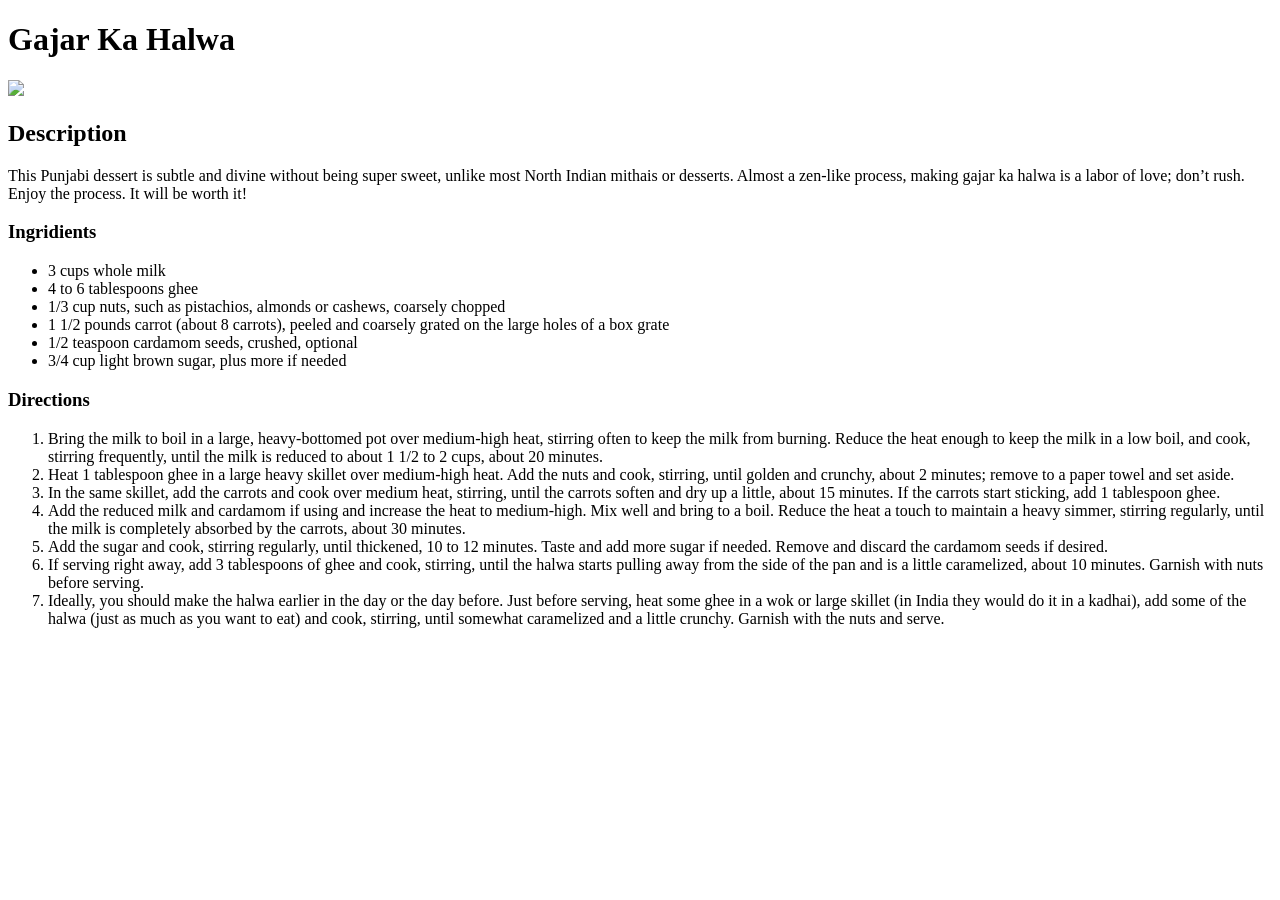
==== Recipes/Gajar ka Halwa.html @ bb33eb33 "Recipes added" ====
<!DOCTYPE html>
<html lang="en">
  <head>
    <meta charset="UTF-8">
   <meta http-equiv="X-UA-Compatible" content="ie=edge">
    <meta name="viewport" content="width=device-width, initial-scale=1.0">
    <body>
    <h1> Gajar Ka Halwa </h1>
    <img src="https://i.pinimg.com/736x/f5/f0/2a/f5f02a9f6b5751dfeec778ac34299ff2.jpg"</img>
    <h2> Description </h2>
    <p>This Punjabi dessert is subtle and divine without being super sweet, unlike most North Indian mithais or desserts. Almost a zen-like process, making gajar ka halwa is a labor of love; don’t rush. Enjoy the process. It will be worth it!</p>
      <p>
      <h3>Ingridients</h3>
      <ul>
        <li>3 cups whole milk</li>
        <li>4 to 6 tablespoons ghee</li>
        <li>1/3 cup nuts, such as pistachios, almonds or cashews, coarsely chopped</li>
        <li>1 1/2 pounds carrot (about 8 carrots), peeled and coarsely grated on the large holes of a box grate</li>
        <li>1/2 teaspoon cardamom seeds, crushed, optional</li>
        <li>3/4 cup light brown sugar, plus more if needed</li>
      </ul>
      </p>
    <h3> Directions </h3>
    <ol>
      <li>Bring the milk to boil in a large, heavy-bottomed pot over medium-high heat, stirring often to keep the milk from burning. Reduce the heat enough to keep the milk in a low boil, and cook, stirring frequently, until the milk is reduced to about 1 1/2 to 2 cups, about 20 minutes.</li>
      <li>Heat 1 tablespoon ghee in a large heavy skillet over medium-high heat. Add the nuts and cook, stirring, until golden and crunchy, about 2 minutes; remove to a paper towel and set aside.</li>
      <li>In the same skillet, add the carrots and cook over medium heat, stirring, until the carrots soften and dry up a little, about 15 minutes. If the carrots start sticking, add 1 tablespoon ghee.  </li>
      <li>Add the reduced milk and cardamom if using and increase the heat to medium-high. Mix well and bring to a boil. Reduce the heat a touch to maintain a heavy simmer, stirring regularly, until the milk is completely absorbed by the carrots, about 30 minutes.  </li>
      <li>Add the sugar and cook, stirring regularly, until thickened, 10 to 12 minutes. Taste and add more sugar if needed. Remove and discard the cardamom seeds if desired. </li>
      <li>If serving right away, add 3 tablespoons of ghee and cook, stirring, until the halwa starts pulling away from the side of the pan and is a little caramelized, about 10 minutes. Garnish with nuts before serving. </li>
      <li>Ideally, you should make the halwa earlier in the day or the day before. Just before serving, heat some ghee in a wok or large skillet (in India they would do it in a kadhai), add some of the halwa (just as much as you want to eat) and cook, stirring, until somewhat caramelized and a little crunchy. Garnish with the nuts and serve.</li>
      </body>
    </html>
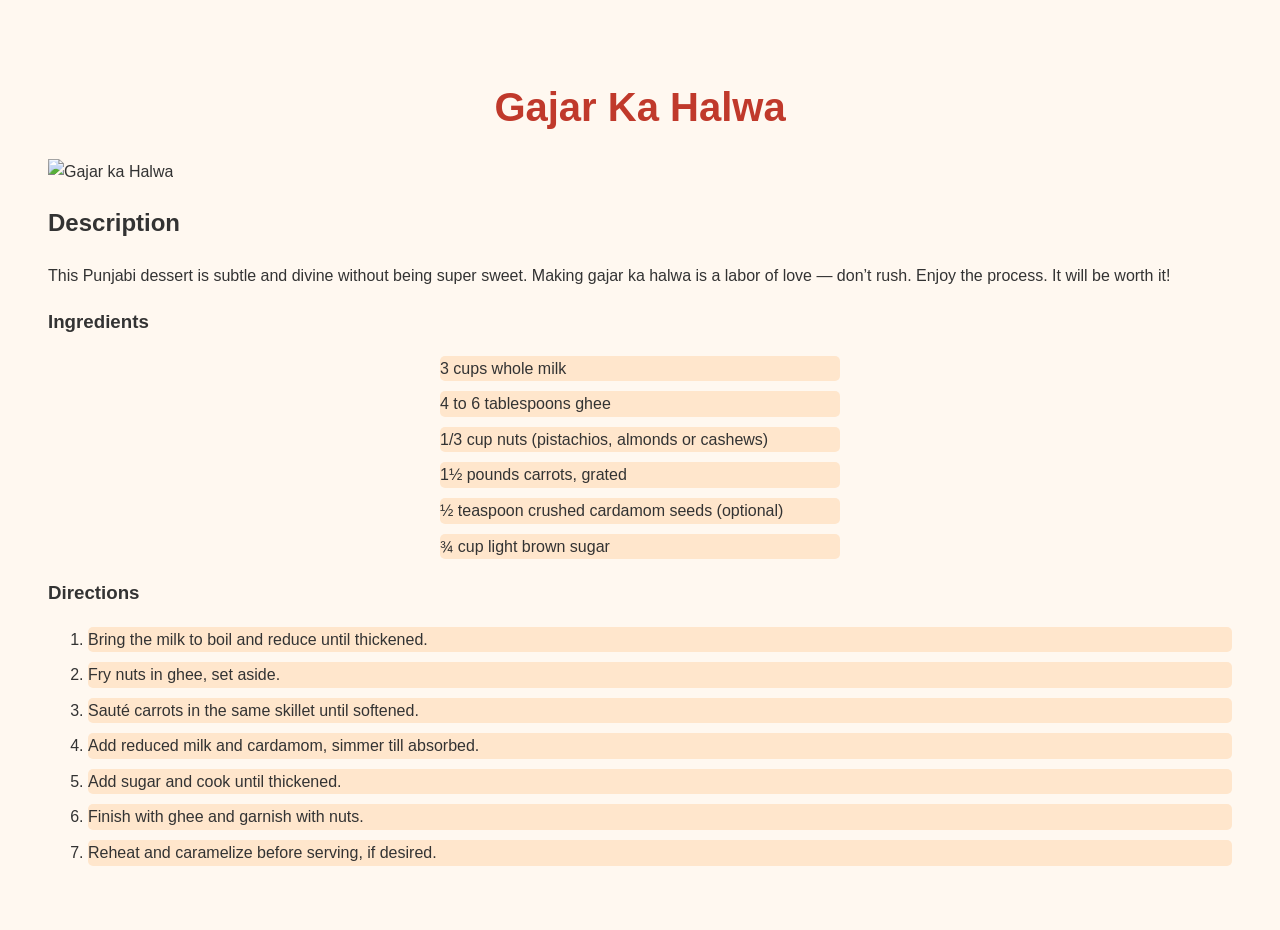
==== commit cdc06953: "Update Gajar ka Halwa.html" ====
--- a/Recipes/Gajar ka Halwa.html
+++ b/Recipes/Gajar ka Halwa.html
@@ -1,33 +1,38 @@
 <!DOCTYPE html>
 <html lang="en">
-  <head>
-    <meta charset="UTF-8">
-   <meta http-equiv="X-UA-Compatible" content="ie=edge">
-    <meta name="viewport" content="width=device-width, initial-scale=1.0">
-    <body>
-    <h1> Gajar Ka Halwa </h1>
-    <img src="https://i.pinimg.com/736x/f5/f0/2a/f5f02a9f6b5751dfeec778ac34299ff2.jpg"</img>
-    <h2> Description </h2>
-    <p>This Punjabi dessert is subtle and divine without being super sweet, unlike most North Indian mithais or desserts. Almost a zen-like process, making gajar ka halwa is a labor of love; don’t rush. Enjoy the process. It will be worth it!</p>
-      <p>
-      <h3>Ingridients</h3>
-      <ul>
-        <li>3 cups whole milk</li>
-        <li>4 to 6 tablespoons ghee</li>
-        <li>1/3 cup nuts, such as pistachios, almonds or cashews, coarsely chopped</li>
-        <li>1 1/2 pounds carrot (about 8 carrots), peeled and coarsely grated on the large holes of a box grate</li>
-        <li>1/2 teaspoon cardamom seeds, crushed, optional</li>
-        <li>3/4 cup light brown sugar, plus more if needed</li>
-      </ul>
-      </p>
-    <h3> Directions </h3>
-    <ol>
-      <li>Bring the milk to boil in a large, heavy-bottomed pot over medium-high heat, stirring often to keep the milk from burning. Reduce the heat enough to keep the milk in a low boil, and cook, stirring frequently, until the milk is reduced to about 1 1/2 to 2 cups, about 20 minutes.</li>
-      <li>Heat 1 tablespoon ghee in a large heavy skillet over medium-high heat. Add the nuts and cook, stirring, until golden and crunchy, about 2 minutes; remove to a paper towel and set aside.</li>
-      <li>In the same skillet, add the carrots and cook over medium heat, stirring, until the carrots soften and dry up a little, about 15 minutes. If the carrots start sticking, add 1 tablespoon ghee.  </li>
-      <li>Add the reduced milk and cardamom if using and increase the heat to medium-high. Mix well and bring to a boil. Reduce the heat a touch to maintain a heavy simmer, stirring regularly, until the milk is completely absorbed by the carrots, about 30 minutes.  </li>
-      <li>Add the sugar and cook, stirring regularly, until thickened, 10 to 12 minutes. Taste and add more sugar if needed. Remove and discard the cardamom seeds if desired. </li>
-      <li>If serving right away, add 3 tablespoons of ghee and cook, stirring, until the halwa starts pulling away from the side of the pan and is a little caramelized, about 10 minutes. Garnish with nuts before serving. </li>
-      <li>Ideally, you should make the halwa earlier in the day or the day before. Just before serving, heat some ghee in a wok or large skillet (in India they would do it in a kadhai), add some of the halwa (just as much as you want to eat) and cook, stirring, until somewhat caramelized and a little crunchy. Garnish with the nuts and serve.</li>
-      </body>
-    </html>+<head>
+  <meta charset="UTF-8" />
+  <meta http-equiv="X-UA-Compatible" content="IE=edge" />
+  <meta name="viewport" content="width=device-width, initial-scale=1.0" />
+  <title>Gajar ka Halwa</title>
+  <link rel="stylesheet" href="../style.css" />
+</head>
+<body>
+  <h1>Gajar Ka Halwa</h1>
+  <img src="https://i.pinimg.com/736x/f5/f0/2a/f5f02a9f6b5751dfeec778ac34299ff2.jpg" alt="Gajar ka Halwa" style="max-width: 100%; height: auto;" />
+
+  <h2>Description</h2>
+  <p>This Punjabi dessert is subtle and divine without being super sweet. Making gajar ka halwa is a labor of love — don’t rush. Enjoy the process. It will be worth it!</p>
+
+  <h3>Ingredients</h3>
+  <ul>
+    <li>3 cups whole milk</li>
+    <li>4 to 6 tablespoons ghee</li>
+    <li>1/3 cup nuts (pistachios, almonds or cashews)</li>
+    <li>1½ pounds carrots, grated</li>
+    <li>½ teaspoon crushed cardamom seeds (optional)</li>
+    <li>¾ cup light brown sugar</li>
+  </ul>
+
+  <h3>Directions</h3>
+  <ol>
+    <li>Bring the milk to boil and reduce until thickened.</li>
+    <li>Fry nuts in ghee, set aside.</li>
+    <li>Sauté carrots in the same skillet until softened.</li>
+    <li>Add reduced milk and cardamom, simmer till absorbed.</li>
+    <li>Add sugar and cook until thickened.</li>
+    <li>Finish with ghee and garnish with nuts.</li>
+    <li>Reheat and caramelize before serving, if desired.</li>
+  </ol>
+</body>
+</html>
--- a/style.css
+++ b/style.css
@@ -0,0 +1,46 @@
+/* style.css */
+body {
+    font-family: Arial, sans-serif;
+    background-color: #fff8f0;
+    color: #333;
+    padding: 40px;
+    line-height: 1.6;
+}
+
+h1 {
+    text-align: center;
+    color: #c0392b;
+    font-size: 2.5em;
+    margin-bottom: 20px;
+}
+
+ul {
+    list-style: none;
+    padding: 0;
+    max-width: 400px;
+    margin: auto;
+}
+
+li {
+    background: #ffe6cc;
+    margin-bottom: 10px;
+    border-radius: 5px;
+    transition: background 0.3s;
+}
+
+li:hover {
+    background: #ffd1a3;
+}
+
+a {
+    text-decoration: none;
+    color: #2c3e50;
+    display: block;
+    padding: 12px 20px;
+    font-weight: bold;
+    font-size: 1.2em;
+}
+
+a:hover {
+    color: #e67e22;
+}
